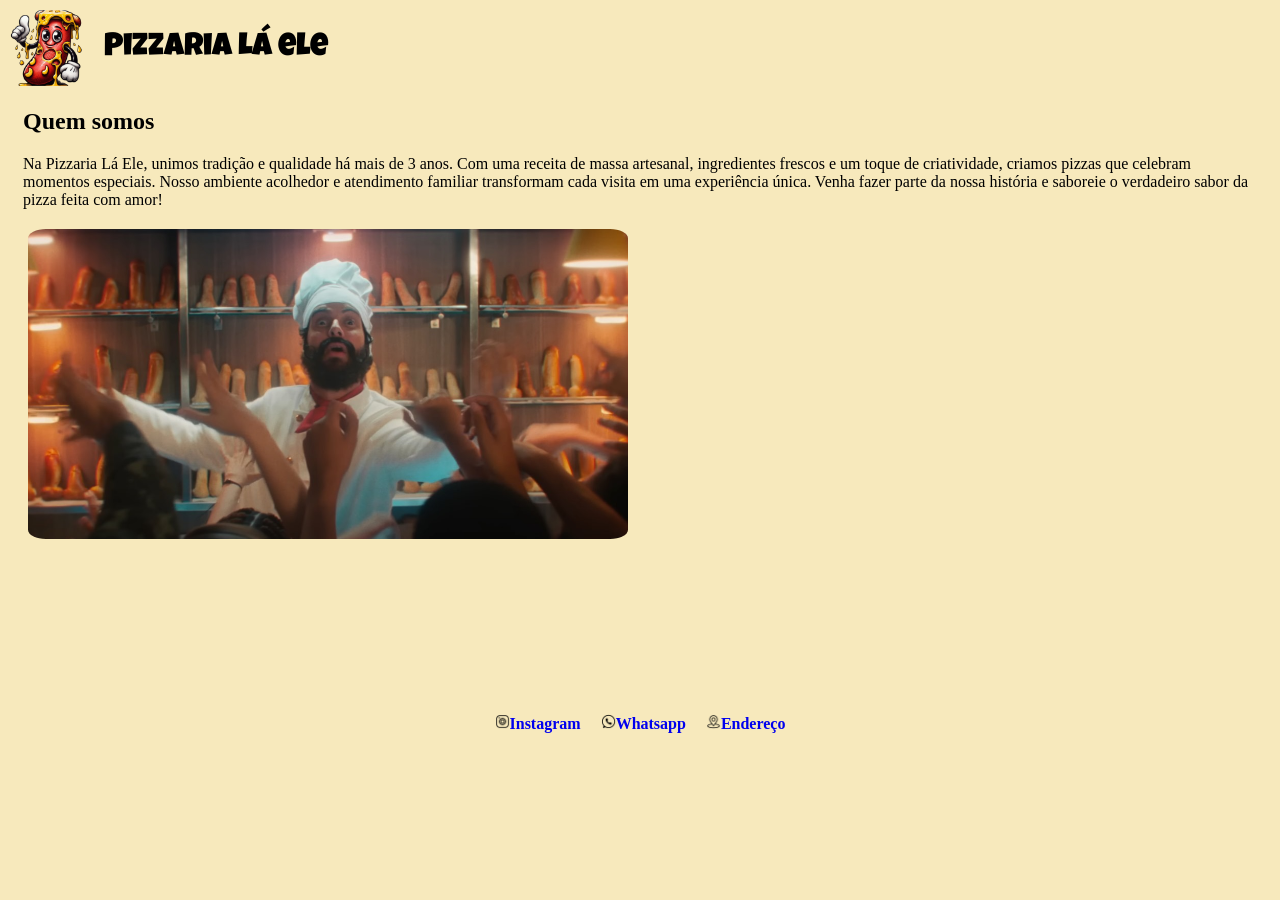
==== index.html @ 0d2e9b1b "Atividade aula 13/03/2025" ====
<!DOCTYPE html>
<html lang="pt-BR">
<head>
    <meta charset="UTF-8">
    <meta name="viewport" content="width=device-width, initial-scale=1.0">
    <link rel="stylesheet" type="text/css" href="style.css">
    <title>Lá ele Pizzaria</title>
</head>
<body>
    <header>
        <div class="logo">
            <img src="/imagens/la-ele-calabresa.png">
            <h1 id="titulo">Pizzaria Lá ele</h1>
        </div>
    </header>
    <main>
        <section>
            <div class="quem-somos">
            <h2>Quem somos</h2>
            <p>Na Pizzaria Lá Ele, unimos tradição e qualidade há mais de 3 anos. Com uma receita de massa artesanal, ingredientes frescos e um toque de criatividade, criamos pizzas que celebram momentos especiais. Nosso ambiente acolhedor e atendimento familiar transformam cada visita em uma experiência única. Venha fazer parte da nossa história e saboreie o verdadeiro sabor da pizza feita com amor!</p>
            </div>
            <div class="imagem"><img id="defante" src="/imagens/defante-padeiro.jpg"></div>
        </section>
    </main>
    <footer>
        <ul>
            <li><img src="imagens/2.png"><a href="#" target="_blank"><strong>Instagram</strong></a></li>
            <li><img src="imagens/3.png"><a href="#" target="_blank"><strong>Whatsapp</strong></a></li>
            <li><img src="imagens/4.png"><a href="#" target="_blank"><strong>Endereço</strong></a></li>
        </ul>
    </footer>
</body>
</html>
---- style.css ----
@import url('https://fonts.googleapis.com/css2?family=Luckiest+Guy&family=Press+Start+2P&display=swap');

* {
    background-color: #f7e9bc;
    list-style: none;
    text-decoration: none;
}

#titulo {
    font-family: "Luckiest Guy", cursive;
    font-weight: 400;
    font-style: normal;
}

.logo {
    display: flex;
    /* border: solid red; */
    align-items: center;
    width: 320px;
    justify-content: space-between;
}

.logo img{
    width: 80px;
}

footer ul{
    display: flex;
    /* border: solid red; */
    gap: 20px;
    padding: 0;
    margin: 0;
    align-self: flex-end;
}

footer ul li img {
    width: 15px;
}

footer {
    display: flex;
    /* align-items: center; */
    /* border: solid blue; */
    justify-content: center;
    height: 170px;
}

.imagem {
    /* display: flex;
    align-items: center;
    justify-content: center; */
    margin: 20px;
} 

.imagem img {
    width: 600px;
    border-radius: 3%;
    /* border: solid#cc982a; */
}

.quem-somos {
    margin: 15px;
}
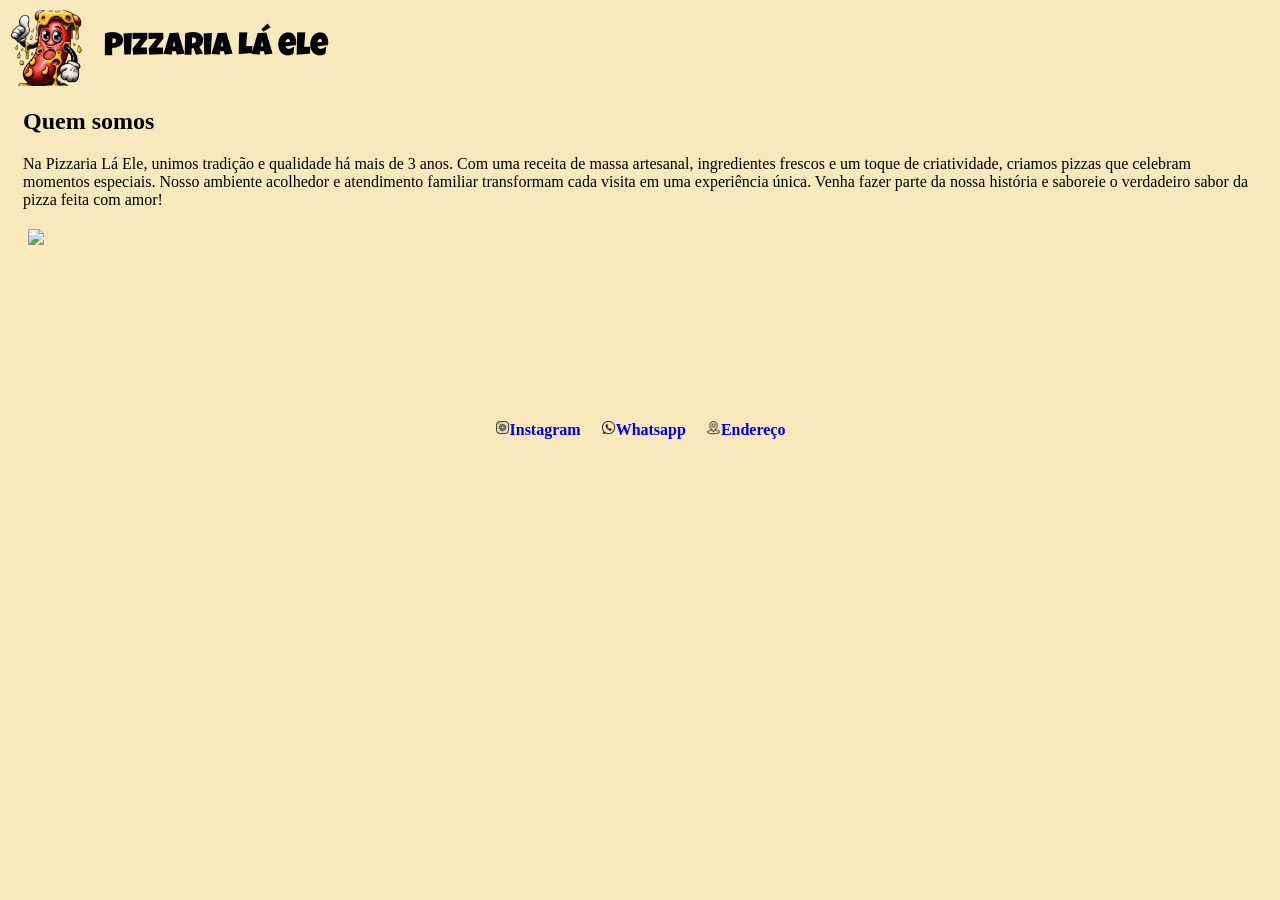
==== commit ff0479f0: "Estou cansado chefe" ====
--- a/index.html
+++ b/index.html
@@ -9,7 +9,7 @@
 <body>
     <header>
         <div class="logo">
-            <img src="/imagens/la-ele-calabresa.png">
+            <img src="imagens/la-ele-calabresa.png">
             <h1 id="titulo">Pizzaria Lá ele</h1>
         </div>
     </header>
@@ -19,7 +19,7 @@
             <h2>Quem somos</h2>
             <p>Na Pizzaria Lá Ele, unimos tradição e qualidade há mais de 3 anos. Com uma receita de massa artesanal, ingredientes frescos e um toque de criatividade, criamos pizzas que celebram momentos especiais. Nosso ambiente acolhedor e atendimento familiar transformam cada visita em uma experiência única. Venha fazer parte da nossa história e saboreie o verdadeiro sabor da pizza feita com amor!</p>
             </div>
-            <div class="imagem"><img id="defante" src="/imagens/defante-padeiro.jpg"></div>
+            <div class="imagem"><img id="defante" src="imagens/defante.jpg"></div>
         </section>
     </main>
     <footer>
